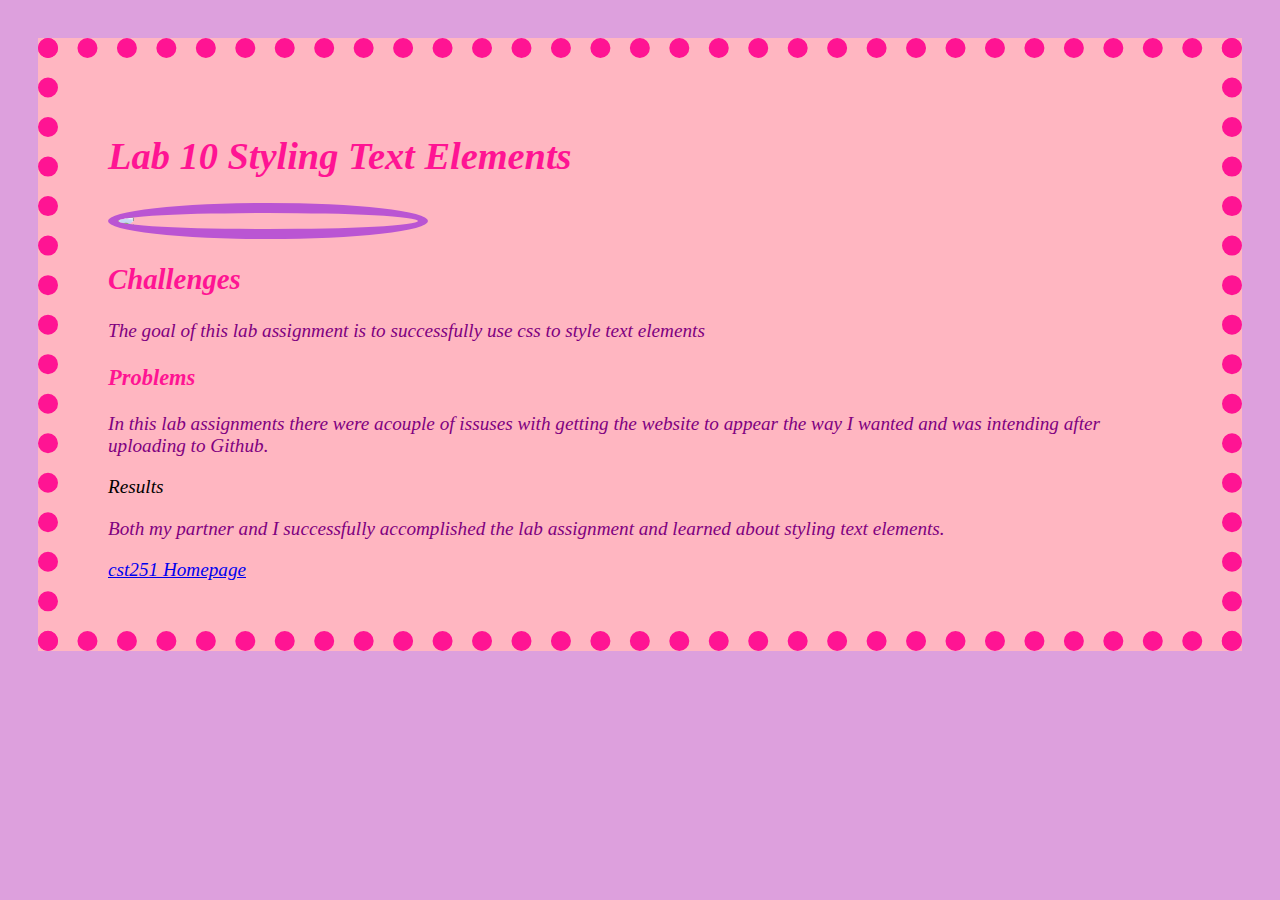
==== lab10/index.html @ 3aa54893 "initial lab10" ====
<!DOCTYPE html>
<html>
<head>
	<title>Lab 10 Styling Text Elements</title>
	<link rel="stylesheet" href="css/index.css">
</head>
<body>
<div id="content">
	  <h1>Lab 10 Styling Text Elements</h1>
<div id="image">
				<img src="img/rose.JPG" width="300">
<div id="challenges">
	  <h2>Challenges</h2>
	  <p> The goal of this lab assignment is to successfully use css to style
		text elements</p>
<div id="problems">
		<h3>Problems</h3>
		<p>In this lab assignments there were acouple of issuses with getting the
			website to appear the way I wanted and was intending after uploading to
			Github. </p>
<div id="results"
			<h4>Results</h4>
			<p>Both my partner and I successfully accomplished the lab assignment
				and learned about styling text elements.</p>
			<a href="../index.html">cst251 Homepage</a>
</div>


</body>
</html>
---- lab10/css/index.css ----
body {
    font-family: Georgia, "Sans-serif";
    font-style: oblique;
    background-color: plum;
    padding: 20px;
    font-size: 120%;
}

div#content {
    margin: 10px 10px 0px 10px;
    padding: 50px;
    background-color: lightpink;
    border: dotted 20px #8B008B;
    border-color: deeppink;
}

 h1, h2, h3, h4 {
    font-family: Verdana, "Sans-serif";
    color: deeppink
}
    p {
      color: Purple

}

img {
  display: block;
  margin-right: auto;
}

img{
  border-style: solid;
  border-color: #BA55D3;
  border-width: 10px;
  border-radius: 50%

}
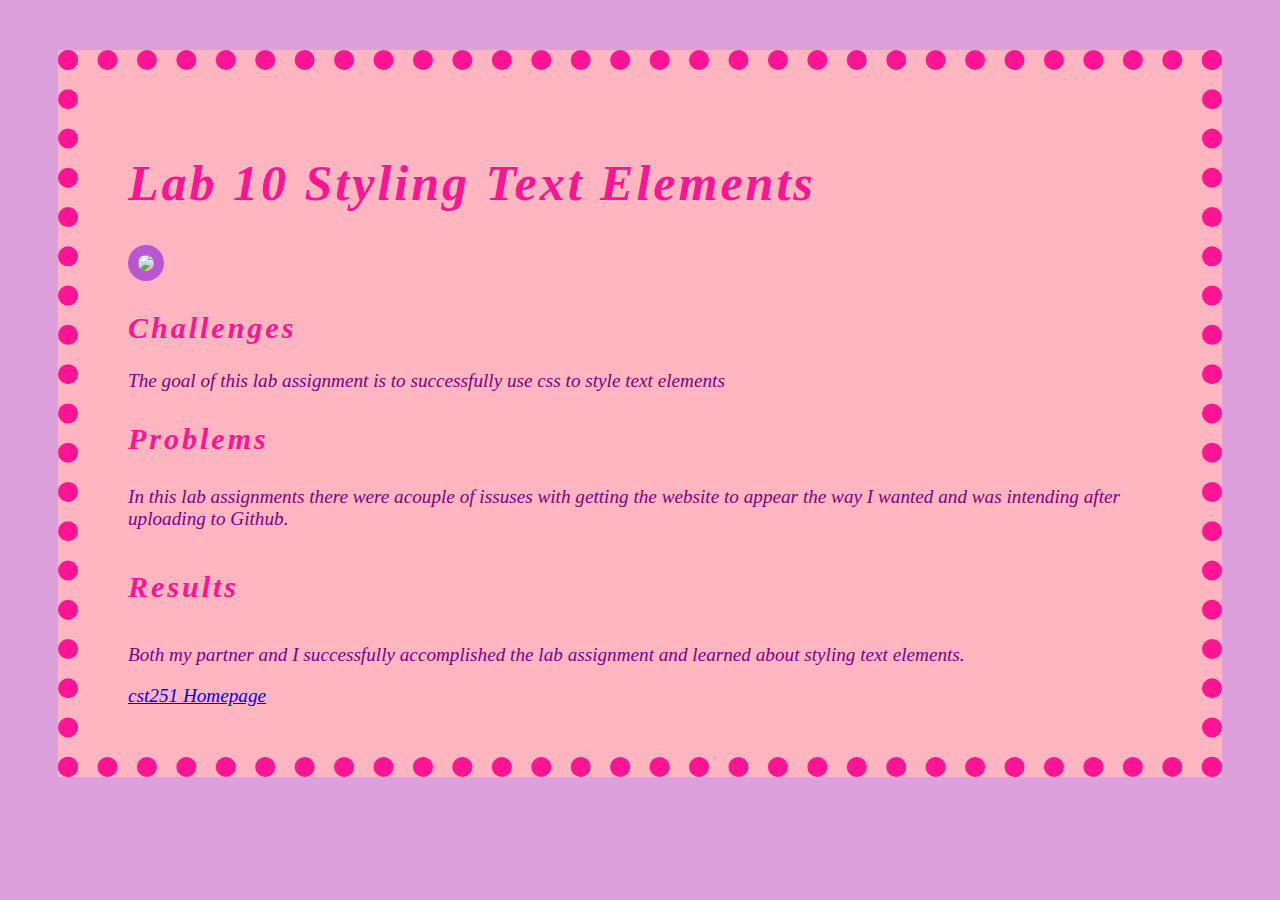
==== commit b64333ef: "minor changes" ====
--- a/lab10/index.html
+++ b/lab10/index.html
@@ -18,8 +18,8 @@
 		<p>In this lab assignments there were acouple of issuses with getting the
 			website to appear the way I wanted and was intending after uploading to
 			Github. </p>
-<div id="results"
-			<h4>Results</h4>
+<div id="results">
+		<h4>Results</h4>
 			<p>Both my partner and I successfully accomplished the lab assignment
 				and learned about styling text elements.</p>
 			<a href="../index.html">cst251 Homepage</a>
--- a/lab10/css/index.css
+++ b/lab10/css/index.css
@@ -1,37 +1,42 @@
 body {
-    font-family: Georgia, "Sans-serif";
+    font-family: arial black, "Sans-serif";
     font-style: oblique;
     background-color: plum;
-    padding: 20px;
     font-size: 120%;
 }
-
 div#content {
-    margin: 10px 10px 0px 10px;
+    margin: 50px;
     padding: 50px;
     background-color: lightpink;
     border: dotted 20px #8B008B;
     border-color: deeppink;
 }
-
  h1, h2, h3, h4 {
     font-family: Verdana, "Sans-serif";
     color: deeppink
 }
+h1 {
+  letter-spacing:3px;
+  font-size:50px; 
+}
+h2 {
+  letter-spacing:3px;
+  font-size:30px;
+}
+h3 {
+  letter-spacing:3px;
+  font-size:30px;
+}
+h4 {
+  letter-spacing:3px;
+  font-size:30px;
+}
     p {
       color: Purple
-
 }
-
-img {
-  display: block;
-  margin-right: auto;
-}
-
 img{
   border-style: solid;
   border-color: #BA55D3;
   border-width: 10px;
   border-radius: 50%
-
 }
